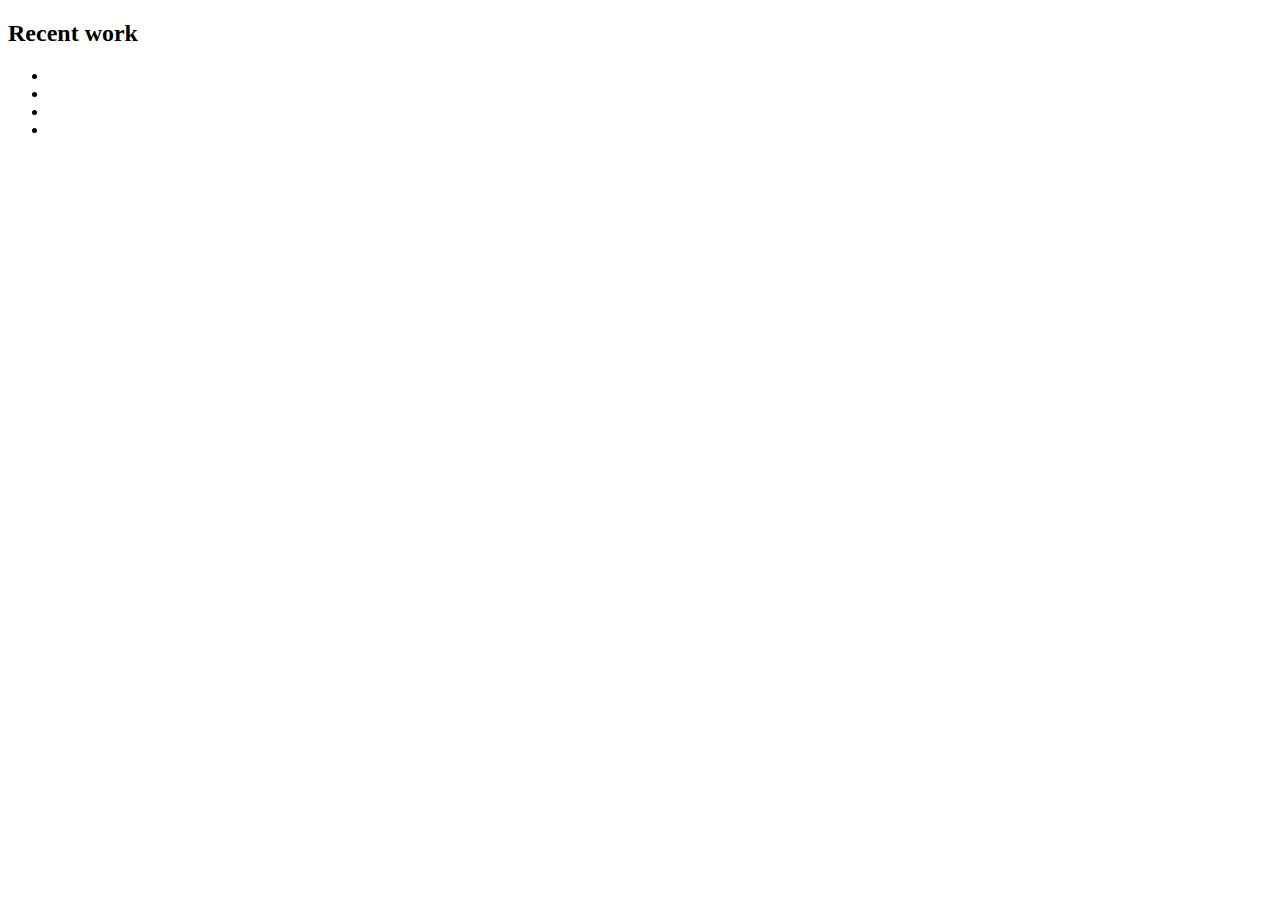
==== index.html @ 163b55ca "first commit" ====
<!DOCTYPE html>
<html lang="en">
    <head>
        <meta charset="UTF-8" />
        <meta http-equiv="X-UA-Compatible" content="IE=edge" />
        <meta name="viewport" content="width=device-width, initial-scale=1.0" />
        <link rel="icon" type="image/x-icon" href="./favicon.ico">
        <!-- CDN -->
        <link rel="preconnect" href="https://fonts.googleapis.com">
        <link rel="preconnect" href="https://fonts.gstatic.com" crossorigin>
        <link href="https://fonts.googleapis.com/css2?family=DM+Serif+Display&family=Inter:wght@400;600&family=Lora:ital,wght@0,400;0,500;1,400&display=swap" rel="stylesheet">
        <!-- Components -->
        <script src="global/js/scripts-home.js" type="module"></script>
        <!-- Styles -->
        <link href="global/styles/global.css" rel="stylesheet">   
        <title>
            Martin Duggan // Product Designer // Portfolio 2022
        </title>
        <!-- Hotjar Tracking Code for folio23 -->
    </head>
    <body class="theme-home">
        <folio-header></folio-header>
        <main class="folio-home">
            <home-intro class="flex-row flex-row--center"></home-intro>
            <section class="folio-home--recent-work">
                <h2 id="recent-work" 
                    class="folio-home--subtitle mt3">
                        Recent work
                </h2>
                <ul class="folio-home--projects">
                    <li>
                        <home-dcl></home-dcl>
                    </li>
                    <li>
                        <home-webstore></home-webstore>
                    </li>
                    <li>
                        <home-flexlabel></home-flexlabel>
                    </li>
                    <!-- <li>
                        <home-dropship></home-dropship>
                    </li> -->
                    <li>
                        <home-dsm></home-dsm>
                    </li>
                </ul>
            </section>
        </main>
        <folio-footer></folio-footer>
    </body>
</html>
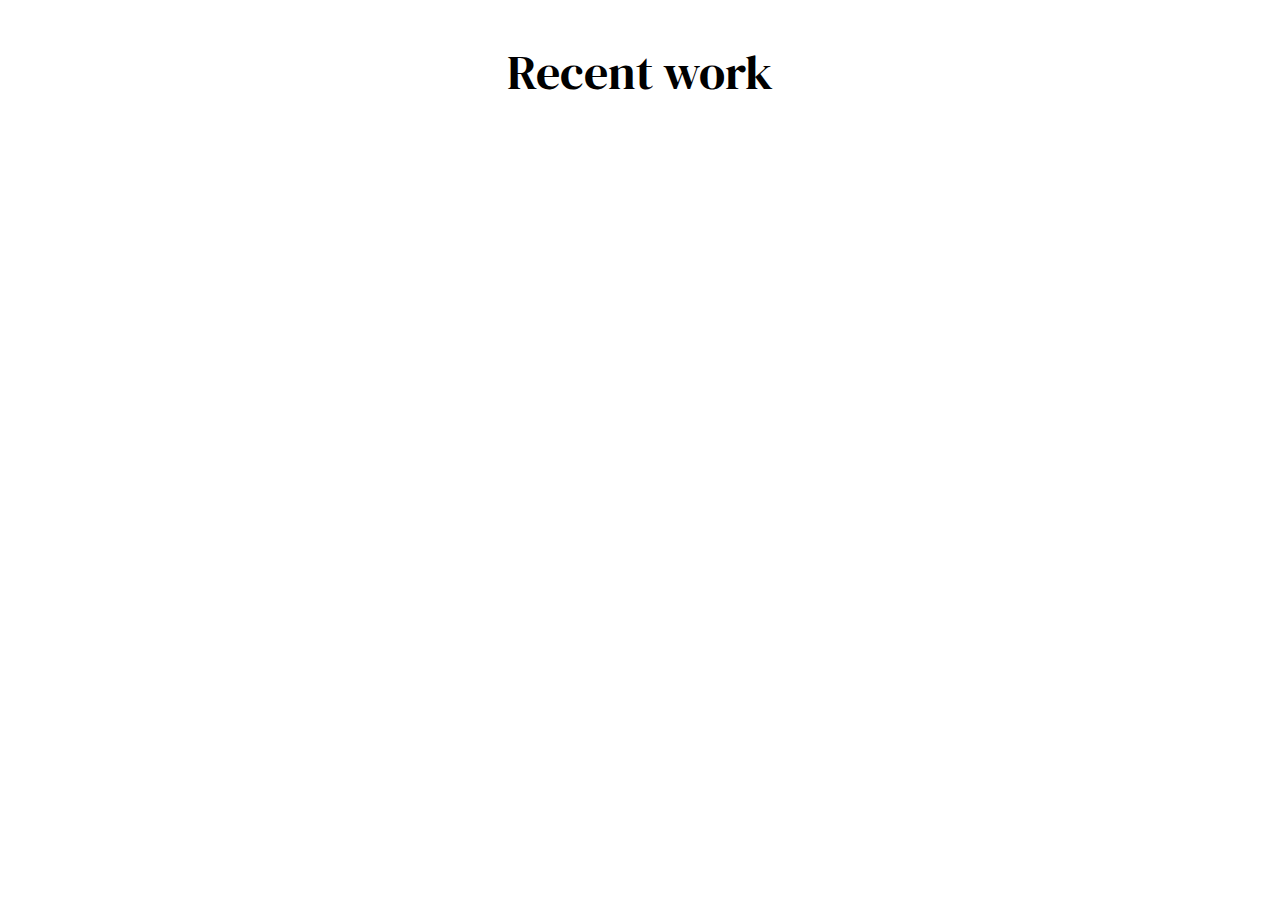
==== commit c137fcbb: "GA4 tags" ====
--- a/index.html
+++ b/index.html
@@ -1,6 +1,15 @@
 <!DOCTYPE html>
 <html lang="en">
     <head>
+        <!-- Google tag (gtag.js) -->
+        <script async src="https://www.googletagmanager.com/gtag/js?id=G-H4P8YG0HXL"></script>
+        <script>
+            window.dataLayer = window.dataLayer || [];
+            function gtag(){dataLayer.push(arguments);}
+            gtag('js', new Date());
+
+            gtag('config', 'G-H4P8YG0HXL');
+        </script>
         <meta charset="UTF-8" />
         <meta http-equiv="X-UA-Compatible" content="IE=edge" />
         <meta name="viewport" content="width=device-width, initial-scale=1.0" />
@@ -37,9 +46,6 @@
                     <li>
                         <home-flexlabel></home-flexlabel>
                     </li>
-                    <!-- <li>
-                        <home-dropship></home-dropship>
-                    </li> -->
                     <li>
                         <home-dsm></home-dsm>
                     </li>
--- a/global/styles/global.css
+++ b/global/styles/global.css
@@ -0,0 +1,2376 @@
+:root {
+  --text-sans: "Inter", sans-serif;
+  --text-serif: "Lora", serif;
+  --display-serif: "DM Serif Display", serif;
+  --text-sans-bold: 600;
+  --text-serif-reg: 400;
+  --text-serif-med: 500;
+  --folio-primary: #B5F100;
+  --folio-teal: #47ccd8;
+  --folio-turq: #20d3c1;
+  --folio-turq-light: #00ffe5;
+  --folio-turq-rgba: rgba(32, 211, 193, 1);
+  --folio-blue: #456bb9;
+  --folio-navy: #11214e;
+  --color-dcl: #B5F100;
+  --color-dcl-accent: #adff8a;
+  --color-flexlabel: #20d3c1;
+  --color-flexlabel-accent: #00ffe5;
+  --color-webstore: #45bee6;
+  --color-webstore-accent: #00e2ff;
+  --color-dropship: #ffc500;
+  --color-dropship-accent: #ffe300;
+  --color-dsm: #2a3e5a;
+  --color-dsm-accent: #8617e3;
+  --color-dsm-text: #ffd3d3;
+  --folio-grey__dark01: #000;
+  --folio-grey__dark02: #333;
+  --folio-grey__dark03: #555;
+  --folio-grey__dark04: #777;
+  --folio-grey__light01: #999;
+  --folio-grey__light02: #BCBCBC;
+  --folio-grey__light03: #D4D4D4;
+  --folio-grey__light04: #E8E8E8;
+  --folio-grey__light05: #F3F3F3;
+  --folio-grey__light06: #F6F6F6;
+  --folio-tint01: #C4D2CF;
+  --folio-tint02: #f3fffe;
+  --gradient-resume: linear-gradient(65deg, rgba(232,232,232,1) 42%, rgba(181,241,0,1) 100%);
+  --width-minor: 30rem;
+  --width-reading: 40rem;
+  --width-projects: 60rem;
+  --width-resume: 80rem;
+  --space0: 0rem;
+  --space025: .25rem;
+  --space05: .5rem;
+  --space075: .75rem;
+  --space1: 1rem;
+  --space125: 1.25rem;
+  --space15: 1.5rem;
+  --space175: 1.75rem;
+  --space2: 2rem;
+  --space225: 2.25rem;
+  --space25: 2.5rem;
+  --space275: 2.75rem;
+  --space3: 3rem;
+  --space325: 3.25rem;
+  --space35: 3.5rem;
+  --space375: 3.75rem;
+  --space4: 4rem;
+  --space5: 5rem;
+  --space6: 6rem;
+  --space7: 7rem;
+  --space8: 8rem;
+  --radius-small: .5rem;
+  --radius-mid: 2rem;
+  --radius-large: 4rem;
+  --transition01: all .3s ease-out;
+}
+
+*, *:after, *:before {
+  box-sizing: border-box;
+}
+
+html {
+  -webkit-font-smoothing: antialiased;
+  -moz-osx-font-smoothing: grayscale;
+}
+
+body {
+  padding: 0;
+  margin: 0;
+}
+
+ul {
+  list-style: none;
+  padding: 0;
+  margin: 0;
+}
+
+strong {
+  font-weight: 600;
+}
+
+figure {
+  margin: 0;
+}
+
+img {
+  width: 100%;
+  display: block;
+}
+
+iframe {
+  border-style: none;
+}
+
+button {
+  display: flex;
+  flex-direction: row;
+  justify-content: center;
+  align-items: center;
+  transition: var(--transition01);
+  background-color: transparent;
+  border-style: none;
+}
+button:hover {
+  cursor: pointer;
+}
+
+/* Track */
+/* Handle */
+/* Handle on hover */
+.width-minor {
+  max-width: var(--width-minor);
+  width: 100%;
+}
+
+.width-reading {
+  max-width: var(--width-reading);
+  width: 100%;
+}
+
+.width-projects {
+  max-width: var(--width-projects);
+  width: 100%;
+}
+
+.width-full {
+  width: 100% !important;
+}
+
+.size1 {
+  font-size: 1rem;
+}
+
+.style__normal {
+  font-style: normal;
+}
+
+.style__bold {
+  font-style: bold;
+}
+
+.border-light {
+  border: 1px solid var(--folio-grey__light06);
+}
+
+.flex-row {
+  display: flex;
+  flex-direction: row;
+}
+
+.flex-row--center {
+  justify-content: center;
+}
+
+.flex-col--center {
+  display: flex;
+  flex-direction: column;
+  align-items: center;
+}
+
+.grid {
+  display: grid;
+}
+
+.grid-cols-1 {
+  grid-template-columns: repeat(1, minmax(0, 1fr));
+}
+
+.grid-cols-2 {
+  grid-template-columns: repeat(2, minmax(0, 1fr));
+}
+
+.grid-cols-3 {
+  grid-template-columns: repeat(3, minmax(0, 1fr));
+}
+
+.grid-cols-4 {
+  grid-template-columns: repeat(4, minmax(0, 1fr));
+}
+
+.grid-cols-5 {
+  grid-template-columns: repeat(5, minmax(0, 1fr));
+}
+
+.col-span-1 {
+  grid-column: span 1;
+}
+
+.col-span-2 {
+  grid-column: span 2;
+}
+
+.col-span-3 {
+  grid-column: span 3;
+}
+
+.col-span-4 {
+  grid-column: span 4;
+}
+
+.col-span-5 {
+  grid-column: span 5;
+}
+
+.justify-self-auto {
+  justify-self: auto;
+}
+
+.justify-self-start {
+  justify-self: start;
+}
+
+.justify-self-end {
+  justify-self: end;
+}
+
+.justify-self-center {
+  justify-self: center;
+}
+
+.justify-self-stretch {
+  justify-self: stretch;
+}
+
+.border-r01 {
+  border-radius: var(--radius-small);
+}
+
+.lock-scroll {
+  overflow: hidden;
+}
+
+.mask {
+  overflow: hidden;
+}
+
+.no-wrap {
+  white-space: nowrap;
+}
+
+[aria-hidden=true] {
+  display: none;
+}
+
+.screen-reader-only {
+  clip: rect(1px, 1px, 1px, 1px);
+  clip-path: inset(50%);
+  height: 1px;
+  width: 1px;
+  margin: -1px;
+  overflow: hidden;
+  padding: 0;
+  position: absolute;
+}
+
+.mt0 {
+  margin-top: 0;
+}
+
+.mt025 {
+  margin-top: var(--space025) !important;
+}
+
+.mt05 {
+  margin-top: var(--space05) !important;
+}
+
+.mt075 {
+  margin-top: var(--space075) !important;
+}
+
+.mt1 {
+  margin-top: var(--space1) !important;
+}
+
+.mt125 {
+  margin-top: var(--space125) !important;
+}
+
+.mt15 {
+  margin-top: var(--space15) !important;
+}
+
+.mt175 {
+  margin-top: var(--space175) !important;
+}
+
+.mt2 {
+  margin-top: var(--space2) !important;
+}
+
+.mt3 {
+  margin-top: var(--space3) !important;
+}
+
+.mt4 {
+  margin-top: var(--space4) !important;
+}
+
+.mt5 {
+  margin-top: var(--space5) !important;
+}
+
+.mt6 {
+  margin-top: var(--space6) !important;
+}
+
+.mt7 {
+  margin-top: var(--space7) !important;
+}
+
+.mt8 {
+  margin-top: var(--space8) !important;
+}
+
+.mb0 {
+  margin-bottom: var(--space0) !important;
+}
+
+.mb025 {
+  margin-bottom: var(--space025) !important;
+}
+
+.mb05 {
+  margin-bottom: var(--space05) !important;
+}
+
+.mb075 {
+  margin-bottom: var(--space075) !important;
+}
+
+.mb1 {
+  margin-bottom: var(--space1) !important;
+}
+
+.mb125 {
+  margin-bottom: var(--space125) !important;
+}
+
+.mb15 {
+  margin-bottom: var(--space15) !important;
+}
+
+.mb175 {
+  margin-bottom: var(--space175) !important;
+}
+
+.mb2 {
+  margin-bottom: var(--space2) !important;
+}
+
+.mb3 {
+  margin-bottom: var(--space3) !important;
+}
+
+.mb4 {
+  margin-bottom: var(--space4) !important;
+}
+
+.mb5 {
+  margin-bottom: var(--space5) !important;
+}
+
+.mb6 {
+  margin-bottom: var(--space6) !important;
+}
+
+.mb7 {
+  margin-bottom: var(--space7) !important;
+}
+
+.mb8 {
+  margin-bottom: var(--space8) !important;
+}
+
+.mr025 {
+  margin-right: var(--space025);
+}
+
+.mr05 {
+  margin-right: var(--space05);
+}
+
+.mr075 {
+  margin-right: var(--space075);
+}
+
+.mr1 {
+  margin-right: var(--space1);
+}
+
+.mr125 {
+  margin-right: var(--space125);
+}
+
+.mr15 {
+  margin-right: var(--space15);
+}
+
+.mr175 {
+  margin-right: var(--space175);
+}
+
+.mr2 {
+  margin-right: var(--space2);
+}
+
+.mr3 {
+  margin-right: var(--space3);
+}
+
+.mr4 {
+  margin-right: var(--space4);
+}
+
+.mr5 {
+  margin-right: var(--space5);
+}
+
+.mr6 {
+  margin-right: var(--space6);
+}
+
+.mr7 {
+  margin-right: var(--space7);
+}
+
+.mr8 {
+  margin-right: var(--space8);
+}
+
+.p05 {
+  padding: var(--space05);
+}
+
+.p1 {
+  padding: var(--space1);
+}
+
+.p15 {
+  padding: var(--space15);
+}
+
+.p2 {
+  padding: var(--space2);
+}
+
+/*
+    ==== selected:
+    font-family: 'DM Serif Display', serif; - 1 weight
+    font-family: 'Inter', sans-serif; - 400 / 600
+    font-family: 'Lora', serif; - ital / 400 / 500  
+    ==== explored:
+    font-family: 'Arbutus Slab', serif;
+    font-family: 'Bree Serif', serif;
+    font-family: 'Comfortaa', cursive;
+    font-family: 'Commissioner', sans-serif;
+    font-family: 'Sarabun', sans-serif;
+    font-family: 'Source Serif Pro', serif;
+    ==== sizes
+    4rem = 64dp
+    2rem = 32dp
+    1.5rem = 20dp
+    1rem = 16dp
+    .875rem = 14dp
+    .75rem = 12dp
+*/
+.h1, .home-card--title, .folio-home--subtitle {
+  font-family: var(--display-serif);
+  font-weight: 400;
+  font-size: 4rem;
+  line-height: 1.1;
+  margin: 0;
+}
+
+.h2, .home-card--subtitle {
+  font-family: var(--text-sans);
+  font-weight: 700;
+  font-size: 2rem;
+  line-height: 1.3;
+}
+
+.h3 {
+  font-family: var(--text-sans);
+  font-weight: 700;
+  font-size: 1.5rem;
+  line-height: 1.3;
+}
+
+.folio-link {
+  color: var(--folio-grey__dark01);
+  display: inline-block;
+  text-decoration: none;
+  position: relative;
+}
+.folio-link:before {
+  position: absolute;
+  bottom: -0.1rem;
+  left: 0;
+  width: 100%;
+  height: 1px;
+  background-color: var(--folio-grey__light03);
+  transition: var(--transition01);
+  content: "";
+}
+.folio-link:hover:before {
+  background-color: var(--folio-turq);
+}
+
+.folio-link--effect {
+  display: inline-block;
+  position: relative;
+  color: var(--folio-grey__dark01);
+  text-decoration: none;
+}
+.folio-link--effect:before, .folio-link--effect:after {
+  position: absolute;
+  left: 0;
+  bottom: -0.4rem;
+  width: 100%;
+  height: 2px;
+  background-color: var(--folio-turq);
+  transform-origin: bottom;
+  transition: var(--transition01);
+  opacity: 0.2;
+  content: "";
+}
+.folio-link--effect:after {
+  transform: scaleX(0);
+}
+.folio-link--effect:hover:after {
+  opacity: 1;
+  transform: scaleY(1);
+}
+
+.folio-caption {
+  font-family: var(--text-serif);
+  font-size: 0.875rem;
+  text-align: center;
+}
+.folio-caption a {
+  color: var(--folio-grey__dark01);
+  transition: var(--transition01);
+}
+.folio-caption a:hover {
+  color: var(--folio-turq);
+}
+
+.folio-pullquote {
+  font-family: var(--text-serif);
+  font-style: italic;
+  font-size: 1.2rem;
+  background-color: var(--folio-tint02);
+  padding: 2rem;
+  border-left: 1px solid var(--folio-turq);
+}
+.folio-pullquote__inner {
+  margin: 0;
+}
+
+@media screen and (max-width: 480px) {
+  .h1, .home-card--title, .folio-home--subtitle {
+    font-size: 3rem;
+  }
+}
+@media screen and (max-width: 380px) {
+  .h2, .home-card--subtitle {
+    font-size: 1.5rem;
+  }
+}
+.color-primary__text {
+  color: var(--folio-primary);
+}
+
+.color-turq__text {
+  color: var(--folio-turq);
+}
+
+.color-turq-light__text {
+  color: var(--folio-turq-light);
+}
+
+.color-grey__dark01 {
+  color: var(--folio-grey__dark01);
+}
+
+.color-grey__dark02 {
+  color: var(--folio-grey__dark02);
+}
+
+.color-grey__dark03 {
+  color: var(--folio-grey__dark03);
+}
+
+.color-grey__dark04 {
+  color: var(--folio-grey__dark04);
+}
+
+.color-grey__light01 {
+  color: var(--folio-grey__light01);
+}
+
+.color-grey__light02 {
+  color: var(--folio-grey__light02);
+}
+
+.color-grey__light03 {
+  color: var(--folio-grey__light03);
+}
+
+.color-grey__light04 {
+  color: var(--folio-grey__light04);
+}
+
+.color-grey__light05 {
+  color: var(--folio-grey__light05);
+}
+
+.color-grey__light06 {
+  color: var(--folio-grey__light06);
+}
+
+.back-tint01 {
+  background-color: var(--folio-tint01);
+}
+
+.back-grey__light01 {
+  background-color: var(--folio-grey__light01);
+}
+
+.back-grey__light02 {
+  background-color: var(--folio-grey__light02);
+}
+
+.back-grey__light03 {
+  background-color: var(--folio-grey__light03);
+}
+
+.back-grey__light04 {
+  background-color: var(--folio-grey__light04);
+}
+
+.back-grey__light05 {
+  background-color: var(--folio-grey__light05);
+}
+
+.back-grey__light06 {
+  background-color: var(--folio-grey__light06);
+}
+
+.folio-header, .folio-footer {
+  font-family: var(--text-sans);
+  padding: 1rem 8rem;
+}
+
+.folio-header--link {
+  width: 10rem;
+  height: 4rem;
+}
+.folio-header--link:hover .md-logotype {
+  fill: var(--folio-turq-light);
+}
+
+.md-logotype {
+  fill: var(--folio-turq);
+  transition: var(--transition01);
+}
+
+.folio-footer {
+  padding: 1rem;
+  position: relative;
+}
+
+.folio-nav {
+  display: flex;
+  flex-direction: row;
+  justify-content: center;
+  align-items: center;
+  width: 100%;
+}
+.folio-nav__list {
+  display: flex;
+  flex-direction: row;
+  list-style: none;
+  padding: 0;
+  margin: 0;
+}
+.folio-nav__item {
+  margin: 0 0.75rem;
+}
+.folio-nav__item .has-icon {
+  padding-right: 1.25rem;
+}
+.folio-nav__icon {
+  fill: var(--folio-grey__light01);
+  height: 1rem;
+  width: 1rem;
+  margin-left: 0.25rem;
+  position: absolute;
+  right: 0;
+  top: center;
+}
+
+.folio-nav__link {
+  color: var(--folio-grey__dark01);
+  font-size: 0.875rem;
+  font-weight: var(--text-sans-bold);
+  text-transform: uppercase;
+  text-decoration: none;
+  letter-spacing: 0.05rem;
+  line-height: 1;
+  padding: 0.5rem 0;
+  display: flex;
+  flex-direction: row;
+  align-items: center;
+  position: relative;
+}
+.folio-nav__link:before {
+  position: absolute;
+  bottom: 0;
+  left: 0;
+  width: 100%;
+  height: 0.25rem;
+  background-color: var(--folio-turq);
+  transform: scaleX(0);
+  transform-origin: left;
+  transition: var(--transition01);
+  content: "";
+}
+.folio-nav__link:hover:before {
+  transform: scaleX(1);
+}
+
+.folio-sm--item {
+  display: flex;
+  flex-direction: column;
+  align-items: center;
+  justify-content: center;
+}
+.folio-sm--links {
+  display: flex;
+  flex-direction: row;
+}
+.folio-sm--link {
+  display: flex;
+  margin-left: 1.5rem;
+}
+.folio-sm--link_icon {
+  display: flex;
+  height: 1.5rem;
+  width: 1.5rem;
+  fill: var(--folio-grey__light02);
+  transition: var(--transition01);
+}
+.folio-sm--link_icon:hover {
+  fill: var(--folio-turq);
+}
+
+.folio-nav--button {
+  display: none;
+  width: 4rem;
+  height: 4rem;
+}
+
+.folio-nav--bars {
+  cursor: pointer;
+  -webkit-tap-highlight-color: transparent;
+  transition: transform 400ms;
+  -moz-user-select: none;
+  -webkit-user-select: none;
+  -ms-user-select: none;
+  user-select: none;
+}
+.folio-nav--bars .line {
+  fill: none;
+  transition: stroke-dasharray 400ms, stroke-dashoffset 400ms;
+  stroke: var(--folio-turq);
+  stroke-width: 5.5;
+  stroke-linecap: round;
+}
+.folio-nav--bars .top {
+  stroke-dasharray: 40 139;
+}
+.folio-nav--bars .bottom {
+  stroke-dasharray: 40 180;
+}
+.folio-nav--bars.active .top {
+  stroke-dashoffset: -98px;
+}
+.folio-nav--bars.active .bottom {
+  stroke-dashoffset: -138px;
+}
+.folio-nav--bars.active {
+  transform: rotate(45deg);
+}
+
+.btn-scroll {
+  display: flex;
+  flex-direction: row;
+  align-items: center;
+  font-size: 0.875rem;
+  font-weight: var(--text-sans-bold);
+  text-decoration: none;
+  color: --folio-grey__dark01;
+  transition: var(--transition01);
+}
+.btn-scroll--icon {
+  height: 1.25rem;
+  margin-left: 0.5rem;
+  transition: var(--transition01);
+}
+.btn-scroll:hover {
+  color: var(--folio-turq);
+}
+.btn-scroll:hover .btn-scroll--icon {
+  fill: var(--folio-turq);
+}
+
+@media screen and (max-width: 1080px) {
+  .folio-header, .folio-footer {
+    padding-left: 4rem;
+    padding-right: 4rem;
+  }
+}
+@media screen and (max-width: 780px) {
+  .folio-header, .folio-footer {
+    justify-content: space-between;
+  }
+
+  .folio-nav,
+.folio-sm--links {
+    display: none;
+  }
+
+  .folio-nav--button {
+    display: flex;
+  }
+
+  .btn-scroll {
+    width: 100%;
+    justify-content: center;
+  }
+}
+@media screen and (max-width: 660px) {
+  .folio-header, .folio-footer {
+    padding-left: 2rem;
+    padding-right: 2rem;
+  }
+}
+@media screen and (max-width: 520px) {
+  .folio-header--link {
+    width: 6rem;
+    height: 3rem;
+  }
+
+  .folio-nav--button {
+    height: 3rem;
+  }
+}
+header-video {
+  width: 100%;
+}
+
+.header-video {
+  display: flex;
+  justify-content: center;
+  align-items: center;
+  width: 100%;
+  height: 20rem;
+  overflow: hidden;
+  padding: 0;
+  margin: 0;
+  background-color: var(--folio-turq);
+}
+
+.header-video__content {
+  width: 100%;
+  margin: -10rem 0;
+  opacity: 0.4;
+}
+
+.folio-content {
+  display: flex;
+  flex-direction: column;
+  align-items: center;
+}
+
+.folio-project__tag, .h3-content_section {
+  font-family: var(--text-sans);
+  font-size: 0.875rem;
+  font-weight: 600;
+  text-transform: uppercase;
+  letter-spacing: 0.1rem;
+  display: flex;
+  justify-content: flex-start;
+}
+
+.folio-content__text {
+  width: 100%;
+  max-width: var(--width-reading);
+  font-family: var(--text-sans);
+  font-weight: 400;
+  font-size: 1rem;
+  line-height: 1.5;
+}
+
+.folio-content__figma {
+  width: var(--width-projects);
+}
+.folio-content__figma iframe {
+  width: 100%;
+  height: 30rem;
+  background-color: var(--color-grey__light05);
+  border-radius: 0.5rem;
+}
+
+.h3-content_section {
+  position: relative;
+}
+.h3-content_section:before {
+  position: absolute;
+  top: 0.5rem;
+  left: -2.5rem;
+  width: 2rem;
+  height: 0.3rem;
+  background-color: var(--folio-primary);
+  content: "";
+}
+
+.folio-grid {
+  width: var(--width-projects);
+  display: grid;
+  grid-template-rows: auto;
+  gap: 1rem;
+}
+.folio-grid--2col {
+  grid-template-columns: 1fr 1fr;
+}
+.folio-grid--3col {
+  grid-template-columns: 1fr 1fr 1fr;
+}
+.folio-grid span {
+  border-radius: var(--radius-small);
+  overflow: hidden;
+}
+
+.btn-primary, .btn-primary--link {
+  color: var(--folio-blue);
+  font-family: var(--text-sans);
+  font-size: 0.875rem;
+  font-weight: 600;
+  border: 1px solid var(--folio-grey__light04);
+  border-radius: var(--radius-small);
+  padding: 1rem;
+}
+.btn-primary .icon-figma, .btn-primary--link .icon-figma {
+  height: 1.5rem;
+  width: 1.5rem;
+  margin-right: 0.5rem;
+}
+.btn-primary:hover, .btn-primary--link:hover {
+  border-color: var(--folio-turq);
+  background-color: var(--folio-tint02);
+}
+.btn-primary--group {
+  display: grid;
+  grid-template-columns: 1fr 1fr;
+  gap: 1rem;
+}
+.btn-primary .icon-external, .btn-primary--link .icon-external {
+  height: 1rem;
+  width: 2rem;
+  padding-left: 1rem;
+}
+
+.btn-primary--link {
+  color: var(--folio-grey__dark01);
+  display: flex;
+  flex-direction: row;
+  justify-content: center;
+  align-items: center;
+  transition: var(--transition01);
+  text-decoration: none;
+}
+
+.folio-mobile__device {
+  display: flex;
+  width: 20rem;
+  height: 40rem;
+  overflow: hidden;
+  padding: 2rem;
+  border-radius: 2rem;
+  background-color: var(--folio-grey__light06);
+  box-shadow: 0px 0px 8px 0px rgba(0, 0, 0, 0.16);
+}
+.folio-mobile__device span {
+  display: block;
+  width: 100%;
+  height: 100%;
+  overflow-y: scroll;
+  cursor: url("https://folio22.s3.amazonaws.com/folio-cursor-scroll.png"), move;
+}
+
+.dcl-brands {
+  display: grid;
+  grid-template-columns: repeat(3, 33%);
+  gap: 1rem;
+}
+.dcl-brands span {
+  display: flex;
+  flex-direction: column;
+  align-items: center;
+  justify-content: center;
+  padding: 1rem;
+  border: 1px solid var(--folio-grey__light05);
+}
+.dcl-brands .brand-amazon {
+  height: 2rem;
+  width: 6rem;
+}
+.dcl-brands .brand-instagram {
+  height: 3rem;
+  width: 4rem;
+}
+.dcl-brands .brand-facebook {
+  height: 3rem;
+  width: 4rem;
+}
+.dcl-brands .brand-tiktok {
+  height: 3rem;
+  width: 4rem;
+}
+.dcl-brands .brand-youtube {
+  height: 3rem;
+  width: 4rem;
+}
+.dcl-brands .brand-ebay {
+  height: 2rem;
+  width: 6rem;
+}
+
+.theme-dcl .logo-videeo {
+  height: 5rem;
+  margin: 2rem 0;
+}
+
+.webstore-stats {
+  display: grid;
+  grid-template-columns: 1fr 1fr;
+  grid-gap: 1rem;
+}
+
+.webstore-stats-item {
+  display: flex;
+  flex-direction: row;
+  justify-content: space-between;
+  align-items: center;
+  border-radius: 1rem;
+  padding: 2rem;
+}
+.webstore-stats-item .text, .webstore-stats-item .text-half {
+  width: 65%;
+  font-family: var(--text-sans);
+  font-size: 1.5rem;
+  font-weight: var(--text-sans-bold);
+  color: #fff;
+  line-height: 1.2;
+}
+.webstore-stats-item .icon, .webstore-stats-item .icon-half {
+  width: 30%;
+  padding-left: 5%;
+  fill: #fff;
+  font-family: var(--display-serif);
+  font-size: 3rem;
+  color: #fff;
+}
+.webstore-stats-item .text-half {
+  width: 50%;
+}
+.webstore-stats-item .icon-half {
+  width: 50%;
+  display: flex;
+  justify-content: flex-end;
+  line-height: 1;
+}
+
+.flexlabel-wins {
+  border: 1px solid var(--folio-grey__light04);
+  border-radius: 2rem;
+  padding: 2rem;
+}
+
+.flexlabel-win {
+  display: flex;
+  flex-direction: row;
+  align-items: center;
+  font-weight: 600;
+  margin-bottom: 1rem;
+}
+.flexlabel-win .icon-star {
+  height: 2rem;
+  fill: #ffce00;
+  margin-right: 1rem;
+}
+.flexlabel-win:last-child {
+  margin-bottom: 0;
+}
+
+.retro-localpickup {
+  display: flex;
+  flex-direction: column;
+  justify-content: center;
+  align-items: center;
+}
+.retro-localpickup .video {
+  width: 20rem;
+}
+
+@media screen and (max-width: 1080px) {
+  .folio-grid,
+.folio-content__figma {
+    width: calc(100% - 2rem);
+  }
+}
+@media screen and (max-width: 860px) {
+  .folio-content__text {
+    width: calc(100% - 4rem);
+  }
+
+  .webstore-stats {
+    grid-template-columns: 1fr;
+  }
+
+  .webstore-stats-item .icon, .webstore-stats-item .icon-half {
+    max-height: 3rem;
+  }
+}
+@media screen and (max-width: 760px) {
+  .folio-grid--2col {
+    display: flex;
+    flex-direction: column;
+    align-items: center;
+  }
+
+  button[data-figma] {
+    display: none;
+  }
+}
+@media screen and (max-width: 560px) {
+  .dcl-brands {
+    grid-template-columns: 1fr 1fr;
+    gap: 0.5rem;
+  }
+}
+.folio-modal {
+  overflow: hidden;
+  display: flex;
+  background-color: #fff;
+  position: fixed;
+  top: 4rem;
+  left: 4rem;
+  z-index: 100;
+  width: calc(100vw - 8rem);
+  height: calc(100vh - 8rem);
+  border-radius: var(--radius-small);
+}
+.folio-modal--screen {
+  display: flex;
+  flex-direction: row;
+  justify-content: flex-end;
+  background-color: var(--folio-turq);
+  opacity: 0.5;
+  position: fixed;
+  top: 0;
+  left: 0;
+  z-index: 1;
+  width: calc(100vw - 4rem);
+  height: calc(100vh - 2rem);
+  padding: 2rem 4rem 0 0;
+  transition: var(--transition01);
+}
+.folio-modal--screen:hover {
+  cursor: pointer;
+  opacity: 0.75;
+}
+.folio-modal--close__button {
+  background-color: transparent;
+}
+.folio-modal--close__icon {
+  fill: #fff;
+  height: 2rem;
+  width: 2rem;
+}
+.folio-modal--iframe {
+  width: 100%;
+}
+
+.spinner-container {
+  width: 10rem;
+  height: 10rem;
+  position: absolute;
+  top: 50%;
+  left: 50%;
+  transform: translate(-50%, -50%);
+  flex-direction: column;
+  align-items: center;
+  justify-content: center;
+  background-color: rgba(32, 211, 193, 0.2);
+  border-radius: var(--radius-small);
+}
+.spinner-container[aria-hidden=false] {
+  display: flex;
+}
+
+.spinner {
+  width: 48px;
+  height: 48px;
+  display: inline-block;
+  position: relative;
+  transform: rotate(45deg);
+}
+
+.spinner::before {
+  content: "";
+  width: 24px;
+  height: 24px;
+  position: absolute;
+  left: 0;
+  top: -24px;
+  -webkit-animation: ani-spinner-trail 4s ease infinite;
+  animation: ani-spinner-trail 4s ease infinite;
+}
+
+.spinner::after {
+  content: "";
+  position: absolute;
+  left: 0;
+  top: 0;
+  width: 24px;
+  height: 24px;
+  background-color: var(--folio-turq);
+  -webkit-animation: ani-spinner-box 2s ease infinite;
+  animation: ani-spinner-box 2s ease infinite;
+}
+
+.spinner-caption {
+  font-family: var(--text-sans);
+  font-size: 0.75rem;
+  margin-top: 1rem;
+}
+
+@-webkit-keyframes ani-spinner-box {
+  0% {
+    transform: translate(0, 0) rotateX(0) rotateY(0);
+  }
+  25% {
+    transform: translate(100%, 0) rotateX(0) rotateY(180deg);
+  }
+  50% {
+    transform: translate(100%, 100%) rotateX(-180deg) rotateY(180deg);
+  }
+  75% {
+    transform: translate(0, 100%) rotateX(-180deg) rotateY(360deg);
+  }
+  100% {
+    transform: translate(0, 0) rotateX(0) rotateY(360deg);
+  }
+}
+@keyframes ani-spinner-box {
+  0% {
+    transform: translate(0, 0) rotateX(0) rotateY(0);
+  }
+  25% {
+    transform: translate(100%, 0) rotateX(0) rotateY(180deg);
+  }
+  50% {
+    transform: translate(100%, 100%) rotateX(-180deg) rotateY(180deg);
+  }
+  75% {
+    transform: translate(0, 100%) rotateX(-180deg) rotateY(360deg);
+  }
+  100% {
+    transform: translate(0, 0) rotateX(0) rotateY(360deg);
+  }
+}
+@-webkit-keyframes ani-spinner-trail {
+  0% {
+    box-shadow: 0 24px rgba(255, 255, 255, 0), 24px 24px rgba(255, 255, 255, 0), 24px 48px rgba(255, 255, 255, 0), 0px 48px rgba(255, 255, 255, 0);
+  }
+  12% {
+    box-shadow: 0 24px white, 24px 24px rgba(255, 255, 255, 0), 24px 48px rgba(255, 255, 255, 0), 0px 48px rgba(255, 255, 255, 0);
+  }
+  25% {
+    box-shadow: 0 24px white, 24px 24px white, 24px 48px rgba(255, 255, 255, 0), 0px 48px rgba(255, 255, 255, 0);
+  }
+  37% {
+    box-shadow: 0 24px white, 24px 24px white, 24px 48px white, 0px 48px rgba(255, 255, 255, 0);
+  }
+  50% {
+    box-shadow: 0 24px white, 24px 24px white, 24px 48px white, 0px 48px white;
+  }
+  62% {
+    box-shadow: 0 24px rgba(255, 255, 255, 0), 24px 24px white, 24px 48px white, 0px 48px white;
+  }
+  75% {
+    box-shadow: 0 24px rgba(255, 255, 255, 0), 24px 24px rgba(255, 255, 255, 0), 24px 48px white, 0px 48px white;
+  }
+  87% {
+    box-shadow: 0 24px rgba(255, 255, 255, 0), 24px 24px rgba(255, 255, 255, 0), 24px 48px rgba(255, 255, 255, 0), 0px 48px white;
+  }
+  100% {
+    box-shadow: 0 24px rgba(255, 255, 255, 0), 24px 24px rgba(255, 255, 255, 0), 24px 48px rgba(255, 255, 255, 0), 0px 48px rgba(255, 255, 255, 0);
+  }
+}
+@keyframes ani-spinner-trail {
+  0% {
+    box-shadow: 0 24px rgba(255, 255, 255, 0), 24px 24px rgba(255, 255, 255, 0), 24px 48px rgba(255, 255, 255, 0), 0px 48px rgba(255, 255, 255, 0);
+  }
+  12% {
+    box-shadow: 0 24px white, 24px 24px rgba(255, 255, 255, 0), 24px 48px rgba(255, 255, 255, 0), 0px 48px rgba(255, 255, 255, 0);
+  }
+  25% {
+    box-shadow: 0 24px white, 24px 24px white, 24px 48px rgba(255, 255, 255, 0), 0px 48px rgba(255, 255, 255, 0);
+  }
+  37% {
+    box-shadow: 0 24px white, 24px 24px white, 24px 48px white, 0px 48px rgba(255, 255, 255, 0);
+  }
+  50% {
+    box-shadow: 0 24px white, 24px 24px white, 24px 48px white, 0px 48px white;
+  }
+  62% {
+    box-shadow: 0 24px rgba(255, 255, 255, 0), 24px 24px white, 24px 48px white, 0px 48px white;
+  }
+  75% {
+    box-shadow: 0 24px rgba(255, 255, 255, 0), 24px 24px rgba(255, 255, 255, 0), 24px 48px white, 0px 48px white;
+  }
+  87% {
+    box-shadow: 0 24px rgba(255, 255, 255, 0), 24px 24px rgba(255, 255, 255, 0), 24px 48px rgba(255, 255, 255, 0), 0px 48px white;
+  }
+  100% {
+    box-shadow: 0 24px rgba(255, 255, 255, 0), 24px 24px rgba(255, 255, 255, 0), 24px 48px rgba(255, 255, 255, 0), 0px 48px rgba(255, 255, 255, 0);
+  }
+}
+.folio-home {
+  width: 100vw;
+  display: flex;
+  flex-direction: column;
+  justify-content: center;
+  align-items: center;
+}
+.folio-home--intro {
+  display: grid;
+  grid-template-columns: repeat(12, 1fr);
+  grid-template-rows: 1fr 1fr;
+  column-gap: 1rem;
+  row-gap: 0;
+  width: calc(100% - 8rem);
+  min-height: 80vh;
+  padding: 6rem;
+  border-radius: var(--radius-large);
+  background-color: var(--folio-grey__light06);
+}
+.folio-home--title, .folio-profile--title {
+  grid-column-start: 1;
+  grid-column-end: 6;
+  align-self: end;
+  font-size: 4rem;
+  color: var(--folio-turq);
+  font-family: var(--display-serif);
+  font-weight: 400;
+  line-height: 1;
+  margin: 0;
+}
+.folio-home--subtitle {
+  font-size: 3rem;
+  line-height: 1;
+  text-align: center;
+}
+.folio-home--text {
+  grid-column-start: 1;
+  grid-column-end: 6;
+  align-self: center;
+  font-family: var(--text-sans);
+  line-height: 1.8;
+}
+.folio-home--illus {
+  grid-column-start: 7;
+  grid-column-end: 13;
+  grid-row-start: 1;
+  grid-row-end: 3;
+  align-self: stretch;
+  height: 100%;
+  width: 100%;
+  display: flex;
+  flex-direction: column;
+  align-items: center;
+  justify-content: center;
+}
+.folio-home--recent-work {
+  width: 100%;
+  max-width: var(--width-projects);
+}
+
+.illus-double-diamond {
+  fill: var(--folio-teal);
+  width: 100%;
+  height: 100%;
+}
+
+.home-card {
+  overflow: hidden;
+  display: grid;
+  grid-template-columns: 1fr 1fr;
+  column-gap: 2rem;
+  height: 30rem;
+  margin-top: 2rem;
+  border-radius: 2em;
+}
+.home-card--content {
+  align-self: center;
+  padding-left: 4rem;
+}
+.home-card--title {
+  font-size: 3rem;
+}
+.home-card--subtitle {
+  font-size: 1.25rem;
+}
+.home-card--btn {
+  overflow: hidden;
+  z-index: 1;
+  display: flex;
+  flex-direction: column;
+  align-items: center;
+  justify-content: center;
+  height: 3rem;
+  max-width: 18rem;
+  font-family: var(--text-sans);
+  font-size: 0.875rem;
+  font-weight: var(--text-sans-bold);
+  color: var(--folio-grey__dark01);
+  line-height: 1;
+  text-decoration: none;
+  border: 1px solid #fff;
+  border-radius: var(--radius-small);
+  transition: var(--transition01);
+  position: relative;
+}
+.home-card--btn:after {
+  position: absolute;
+  width: 0;
+  height: 100%;
+  top: 0;
+  right: 0;
+  z-index: -1;
+  transition: var(--transition01);
+  content: "";
+}
+.home-card--btn:hover:after {
+  left: 0;
+  width: 100%;
+}
+
+.home-card--btn.dcl:after {
+  background-color: var(--color-dcl-accent);
+}
+.home-card--btn.flexlabel:after {
+  background-color: var(--color-flexlabel-accent);
+}
+.home-card--btn.webstore:after {
+  background-color: var(--color-webstore-accent);
+}
+.home-card--btn.dropship:after {
+  background-color: var(--color-dropship-accent);
+}
+.home-card--btn.dsm {
+  color: var(--color-dsm-text);
+}
+.home-card--btn.dsm:after {
+  background-color: var(--color-dsm-accent);
+}
+
+.card-dcl {
+  background-color: var(--color-dcl);
+}
+.card-dcl--illus {
+  display: flex;
+  justify-content: flex-end;
+  height: 30rem;
+  position: relative;
+}
+.card-dcl--video {
+  opacity: 0.5;
+}
+.card-dcl--thumb {
+  overflow: hidden;
+  position: absolute;
+  top: 8rem;
+  left: 0;
+  z-index: 10;
+  width: 25rem;
+  box-shadow: 0 0 1rem rgba(0, 0, 0, 0.1);
+  border-radius: var(--radius-small);
+}
+
+.card-flexlabel {
+  background-color: var(--color-flexlabel);
+}
+.card-flexlabel--illus {
+  display: flex;
+  justify-content: center;
+  align-items: center;
+}
+.card-flexlabel--grid {
+  display: grid;
+  grid-template-columns: 1fr 1fr;
+  grid-template-rows: 1fr 1fr 1fr;
+  gap: 1rem;
+}
+.card-flexlabel--thumb {
+  overflow: hidden;
+  display: flex;
+  justify-content: center;
+  align-items: center;
+  height: 8rem;
+  width: 8rem;
+  background-color: rgba(0, 0, 0, 0.2);
+  border-radius: var(--radius-small);
+}
+.card-flexlabel--logo {
+  max-height: 3rem;
+  max-width: 4rem;
+  fill: var(--color-flexlabel);
+}
+
+.card-webstore {
+  background-color: var(--color-webstore);
+}
+.card-webstore--illus {
+  overflow: hidden;
+  display: flex;
+  align-items: center;
+}
+.card-webstore--image {
+  height: 100%;
+  width: auto;
+  opacity: 0.6;
+  filter: saturate(0%);
+  transition: var(--transition01);
+}
+.card-webstore--image:hover {
+  opacity: 1;
+  filter: saturate(100%);
+}
+
+.card-dropship {
+  background-color: var(--color-dropship);
+}
+.card-dropship--illus {
+  display: flex;
+  justify-content: center;
+  align-items: center;
+}
+.card-dropship--svg {
+  width: 95%;
+  height: 95%;
+  fill: #fff;
+}
+.card-dropship--img {
+  width: 95%;
+  height: auto;
+}
+
+.card-dsm {
+  color: var(--color-dsm-text);
+  background-color: var(--color-dsm);
+}
+.card-dsm--illus {
+  display: flex;
+  justify-content: center;
+  align-items: center;
+}
+.card-dsm--svg {
+  width: 80%;
+  height: 80%;
+  fill: var(--color-dsm-text);
+}
+.card-dsm--img {
+  width: 80%;
+  height: auto;
+}
+
+[data-published=false] .home-card--btn:hover {
+  cursor: not-allowed;
+}
+
+@media screen and (max-width: 1600px) {
+  .folio-home--title, .folio-profile--title {
+    grid-column-end: 9;
+    align-self: center;
+  }
+  .folio-home--text {
+    grid-column-start: 1;
+    grid-column-end: 6;
+    align-self: center;
+  }
+  .folio-home--illus {
+    grid-column-start: 6;
+    grid-column-end: 13;
+    grid-row-start: 2;
+  }
+}
+@media screen and (max-width: 1400px) {
+  .folio-home--title, .folio-profile--title {
+    grid-column-end: 13;
+  }
+}
+@media screen and (max-width: 1080px) {
+  .folio-home--intro {
+    display: flex;
+    flex-direction: column;
+    padding: 4rem;
+    border-radius: var(--radius-mid);
+  }
+}
+@media screen and (max-width: 1080px) {
+  .folio-home--intro, .folio-home--recent-work {
+    width: calc(100% - 4rem);
+  }
+  .folio-home--title, .folio-profile--title {
+    margin-bottom: 4rem;
+  }
+  .folio-home--text {
+    margin-bottom: 2rem;
+  }
+}
+@media screen and (max-width: 660px) {
+  .folio-home--intro, .folio-home--recent-work {
+    width: calc(100% - 2rem);
+  }
+  .folio-home--title, .folio-profile--title {
+    font-size: 3rem;
+  }
+  .folio-home--illus {
+    height: 20rem;
+  }
+
+  .home-card {
+    display: flex;
+    flex-direction: column;
+    height: auto;
+  }
+  .home-card--content {
+    padding: 4rem;
+  }
+  .home-card figure {
+    display: none;
+  }
+}
+@media screen and (max-width: 520px) {
+  .folio-home--intro {
+    padding: 4rem 2rem;
+  }
+  .folio-home--title, .folio-profile--title {
+    font-size: 2.5rem;
+  }
+}
+@media screen and (max-width: 420px) {
+  .home-card--content {
+    padding: 4rem 2rem;
+  }
+  .home-card.card-dropship .home-card--title {
+    font-size: 2.5rem;
+  }
+}
+.cv-container {
+  display: flex;
+  flex-direction: column;
+  justify-content: center;
+  width: 100%;
+  padding: 2rem 4rem;
+}
+
+.cv-layout {
+  overflow: hidden;
+  border: 1px solid var(--folio-grey__light04);
+  border-radius: var(--radius-mid);
+  display: flex;
+  flex-direction: column;
+  justify-content: center;
+  align-items: center;
+}
+
+.cv-header {
+  width: 100%;
+  display: flex;
+  flex-direction: row;
+  justify-content: center;
+  border-bottom: 1px solid var(--folio-grey__light04);
+  background-color: var(--folio-tint02);
+}
+.cv-header--title {
+  width: calc(100% - 20rem);
+  padding-left: 20rem;
+  font-family: var(--display-serif);
+  font-weight: var(--text-serif-reg);
+  color: var(--folio-turq);
+  display: flex;
+  flex-direction: column;
+  align-items: center;
+}
+.cv-header--title .tag {
+  font-family: var(--text-sans);
+  font-weight: var(--text-sans-bold);
+  color: var(--folio-turq);
+  font-size: 0.875rem;
+  letter-spacing: 0.25rem;
+  text-transform: uppercase;
+}
+.cv-header--title .name {
+  color: var(--folio-grey__dark01);
+  font-size: 2.2rem;
+  line-height: 1;
+  margin-top: 0.5rem;
+  margin-bottom: 1rem;
+}
+.cv-header--download {
+  width: 20rem;
+  font-family: var(--text-sans);
+  font-weight: var(--text-sans-bold);
+  font-size: 0.875rem;
+  color: var(--folio-turq);
+  display: flex;
+  flex-direction: column;
+  justify-content: center;
+  align-items: center;
+  text-decoration: none;
+  border-left: 1px solid var(--folio-grey__light04);
+  transition: var(--transition01);
+}
+.cv-header--download .icon, .cv-header--download .webstore-stats-item .icon-half, .webstore-stats-item .cv-header--download .icon-half {
+  fill: var(--folio-turq);
+  height: 2rem;
+  margin-bottom: 1rem;
+  transition: var(--transition01);
+}
+.cv-header--download:hover {
+  color: var(--folio-grey__dark01);
+  background-color: var(--folio-primary);
+}
+.cv-header--download:hover .icon, .cv-header--download:hover .webstore-stats-item .icon-half, .webstore-stats-item .cv-header--download:hover .icon-half {
+  fill: var(--folio-grey__dark01);
+}
+
+.cv-content {
+  max-width: var(--width-resume);
+  font-family: var(--text-sans);
+  font-weight: var(--text-serif-reg);
+  display: flex;
+  flex-direction: row;
+  width: 100%;
+  padding: 3rem 10rem 0 10rem;
+}
+
+.cv-title {
+  font-family: var(--display-serif);
+  font-weight: var(--text-serif-reg);
+  font-size: 2rem;
+  color: var(--folio-grey__dark01);
+  margin-top: 0;
+}
+
+.cv-experience {
+  width: 70%;
+  padding-right: 8rem;
+  position: relative;
+}
+.cv-experience:before {
+  position: absolute;
+  top: 80px;
+  bottom: 0;
+  left: -20px;
+  width: 1px;
+  background-color: var(--folio-primary);
+  content: "";
+}
+
+.cv-experience--card {
+  padding-bottom: 4rem;
+}
+
+.cv-description p {
+  font-size: 1.4rem;
+  margin: 0 0 0.8rem 0;
+}
+
+.cv-skills {
+  width: 30%;
+}
+
+.cv-job--title {
+  font-weight: var(--text-sans-bold);
+  font-size: 1rem;
+  margin: 0;
+  position: relative;
+}
+.cv-job--title .dates {
+  font-size: 1rem;
+  color: var(--folio-turq);
+  min-width: 100px;
+  text-align: right;
+  position: absolute;
+  left: -140px;
+  top: 0;
+  display: block;
+}
+.cv-job--title .dates:before {
+  position: absolute;
+  top: 7px;
+  right: -24px;
+  width: 8px;
+  height: 8px;
+  background-color: var(--folio-primary);
+  border-radius: 50%;
+  content: "";
+}
+.cv-job--title .icon, .cv-job--title .webstore-stats-item .icon-half, .webstore-stats-item .cv-job--title .icon-half {
+  height: 1rem;
+  fill: var(--folio-turq);
+  margin-right: 0.2rem;
+}
+.cv-job--title .location {
+  color: var(--folio-grey__light01);
+  font-weight: var(--text-serif-reg);
+  padding-left: 1rem;
+}
+
+.cv-section--title {
+  color: var(--folio-turq);
+  font-size: 0.75rem;
+  text-transform: uppercase;
+  letter-spacing: 0.1rem;
+  margin: 0;
+}
+.cv-section--title strong {
+  color: var(--folio-grey__dark01);
+  font-size: 1rem;
+  font-weight: var(--text-sans-bold);
+  text-transform: none;
+  letter-spacing: 0;
+  display: block;
+}
+
+.cv-text {
+  font-size: 0.875rem;
+  line-height: 1.6;
+  margin: 0;
+}
+
+.cv-list {
+  font-size: 0.875rem;
+  margin-top: 0.5em;
+  list-style: none;
+  padding: 0;
+}
+.cv-list .item {
+  line-height: 1.4;
+  padding-left: 1rem;
+  margin-bottom: 0.8rem;
+  position: relative;
+}
+.cv-list .item:before {
+  display: none;
+}
+.cv-list .icon, .cv-list .webstore-stats-item .icon-half, .webstore-stats-item .cv-list .icon-half {
+  fill: var(--folio-primary);
+  position: absolute;
+  top: 0.2rem;
+  left: 0;
+  height: 0.75rem;
+}
+
+.cv-logo-college {
+  display: flex;
+  width: 6rem;
+  height: auto;
+}
+
+.cv-courses {
+  display: flex;
+  flex-direction: column;
+}
+
+.course-card {
+  margin-bottom: 2rem;
+}
+.course-card .logo {
+  max-width: 6rem;
+  margin-bottom: 0.5rem;
+}
+.course-card .logo .ideo {
+  height: 2rem;
+  width: auto;
+}
+.course-card .details {
+  display: block;
+  font-size: 0.875rem;
+  margin-top: 0.5rem;
+}
+
+/*--------------------------
+RESPONSIVE
+--------------------------*/
+@media only screen and (max-width: 1400px) {
+  .cv-content {
+    padding-right: 4rem;
+  }
+}
+@media only screen and (max-width: 1200px) {
+  .cv-container {
+    padding-left: 2rem;
+    padding-right: 2rem;
+  }
+
+  .cv-header--title {
+    padding-left: 0;
+  }
+
+  .cv-experience {
+    padding-right: 4rem;
+  }
+}
+@media only screen and (max-width: 860px) {
+  .cv-content {
+    flex-direction: column;
+  }
+
+  .cv-experience {
+    width: 100%;
+    padding-right: 0;
+  }
+
+  .cv-skills {
+    width: 100%;
+    margin: 4rem 0;
+  }
+}
+@media only screen and (max-width: 740px) {
+  .cv-header--title {
+    width: calc(100% - 10rem);
+  }
+
+  .cv-header--download {
+    width: 10rem;
+  }
+}
+@media only screen and (max-width: 620px) {
+  .cv-layout {
+    flex-direction: column;
+  }
+
+  .cv-experience {
+    width: 100%;
+    padding-right: 0;
+  }
+
+  .cv-quals {
+    width: 100%;
+  }
+
+  .cv-subtitle .location {
+    font-size: 1.2rem;
+    padding-left: 1.2rem;
+    margin-left: 0;
+  }
+}
+@media only screen and (max-width: 560px) {
+  .cv-container {
+    padding: 1rem;
+  }
+
+  .cv-header--title {
+    width: 100%;
+  }
+
+  .cv-header--download {
+    display: none;
+  }
+
+  .cv-content {
+    padding: 4rem 2rem;
+  }
+
+  .cv-experience:before {
+    display: none;
+  }
+
+  .cv-job--title .dates {
+    display: flex;
+    position: relative;
+    left: 0;
+    font-size: 0.75rem;
+    margin-bottom: 0.5rem;
+  }
+  .cv-job--title .dates:before {
+    top: 4px;
+    right: auto;
+    left: -2rem;
+    width: 1rem;
+    height: 0.25rem;
+    border-radius: 0;
+  }
+}
+.folio-profile {
+  font-family: var(--text-sans);
+  display: flex;
+  flex-direction: column;
+  padding-left: 4rem;
+  padding-right: 4rem;
+}
+
+.folio-profile--layout {
+  display: grid;
+  grid-template-columns: repeat(12, 1fr);
+  justify-content: start;
+  width: 100%;
+  padding-top: 6rem;
+  padding-bottom: 6rem;
+  border-radius: var(--radius-large);
+  background-color: var(--folio-grey__light06);
+}
+
+profile-about {
+  grid-column-start: span 6;
+  display: flex;
+  flex-direction: column;
+  justify-content: start;
+  align-items: start;
+}
+
+profile-gallery {
+  grid-column-start: span 6;
+}
+
+.folio-profile--content {
+  display: grid;
+  grid-template-columns: repeat(12, 1fr);
+  gap: 2rem;
+}
+
+.folio-profile--title {
+  grid-column-start: 2;
+  grid-column-end: 12;
+  grid-row-start: 1;
+}
+
+.folio-profile--text {
+  grid-column-start: 5;
+  grid-column-end: 12;
+  grid-template-rows: 1fr 1fr;
+  font-family: var(--text-sans);
+  line-height: 1.8;
+}
+.folio-profile--text .h3 {
+  color: var(--folio-turq);
+}
+
+.folio-profile--pic {
+  grid-column-start: 1;
+  grid-column-end: 5;
+  grid-row-start: 2;
+}
+.folio-profile--pic figcaption {
+  font-family: var(--text-serif);
+  font-size: 0.875rem;
+  line-height: 1.4;
+  padding: 0.5rem 0 0 2rem;
+}
+
+.folio-profile--gallery {
+  display: flex;
+  flex-direction: column;
+}
+
+.profile-travel--photos {
+  display: grid;
+  grid-template-columns: repeat(5, 1fr);
+  grid-template-rows: repeat(5, 1fr);
+  align-self: start;
+  gap: 0.5rem;
+}
+.profile-travel--photos .folio-caption {
+  grid-column-start: 2;
+  grid-column-end: 5;
+  padding-left: 1rem;
+  padding-right: 1rem;
+}
+
+@media screen and (max-width: 1800px) {
+  profile-about {
+    grid-column-start: span 7;
+  }
+
+  profile-gallery {
+    grid-column-start: span 5;
+  }
+
+  .profile-travel--photos {
+    grid-template-columns: repeat(4, 1fr);
+    grid-template-rows: auto;
+  }
+  .profile-travel--photos .folio-caption {
+    grid-column-start: 1;
+    grid-column-end: 5;
+  }
+}
+@media screen and (max-width: 1400px) {
+  .profile-travel--photos {
+    grid-template-columns: repeat(3, 1fr);
+  }
+  .profile-travel--photos .folio-caption {
+    grid-column-start: 1;
+    grid-column-end: 4;
+  }
+}
+@media screen and (max-width: 1200px) {
+  profile-about {
+    grid-column-start: span 12;
+  }
+
+  profile-gallery {
+    grid-column-start: span 12;
+  }
+
+  .profile-travel--photos {
+    grid-template-columns: repeat(5, 1fr);
+  }
+  .profile-travel--photos .folio-caption {
+    grid-column-start: 1;
+    grid-column-end: 6;
+  }
+}
+@media screen and (max-width: 1200px) {
+  .folio-profile {
+    padding-left: 2rem;
+    padding-right: 2rem;
+  }
+}
+@media screen and (max-width: 720px) {
+  .folio-profile--content {
+    display: flex;
+    flex-direction: column;
+    align-items: flex-start;
+    justify-content: flex-start;
+    padding-left: 4rem;
+    padding-right: 4rem;
+    gap: 0;
+  }
+
+  .folio-profile--title {
+    align-self: start;
+    margin-bottom: 3rem;
+  }
+
+  .folio-profile--pic figcaption {
+    padding-left: 0;
+  }
+
+  .folio-profile--gallery {
+    margin-top: 2rem;
+  }
+
+  .profile-travel--photos {
+    grid-template-columns: repeat(4, 1fr);
+  }
+  .profile-travel--photos .folio-caption {
+    grid-column-start: 1;
+    grid-column-end: 5;
+  }
+}
+@media screen and (max-width: 560px) {
+  .folio-profile--content {
+    padding-left: 2rem;
+    padding-right: 2rem;
+  }
+}
+@media screen and (max-width: 420px) {
+  .folio-profile--gallery {
+    display: none;
+  }
+}
+.mobile-nav--overlay {
+  display: none;
+  overflow-y: scroll;
+  position: fixed;
+  top: 6rem;
+  left: 2rem;
+  z-index: 100;
+  width: calc(100% - 4rem);
+  height: calc(100% - 8rem);
+  background-color: var(--folio-primary);
+  padding: 4rem;
+  border-radius: 2rem;
+}
+.mobile-nav--overlay.visible {
+  display: block;
+}
+
+.mobile-nav--list {
+  font-family: var(--display-serif);
+}
+
+.mobile-nav--item .label {
+  font-family: var(--text-sans);
+  font-weight: var(--text-sans-bold);
+  font-size: 0.875rem;
+  text-transform: uppercase;
+  letter-spacing: 0.2rem;
+}
+
+.mobile-nav--link {
+  font-family: var(--display-serif);
+  font-size: 4rem;
+  color: #000;
+  line-height: 1.1;
+  text-decoration: none;
+  position: relative;
+  display: flex;
+  flex-direction: row;
+  align-items: center;
+  margin-bottom: 2rem;
+}
+.mobile-nav--link .icon, .mobile-nav--link .webstore-stats-item .icon-half, .webstore-stats-item .mobile-nav--link .icon-half {
+  height: 2.5rem;
+  fill: var(--folio-turq);
+  margin-left: 1rem;
+}
+
+@media screen and (max-width: 560px) {
+  .mobile-nav--overlay {
+    padding: 4rem 2rem;
+  }
+
+  .mobile-nav--link {
+    font-size: 3rem;
+  }
+  .mobile-nav--link .icon, .mobile-nav--link .webstore-stats-item .icon-half, .webstore-stats-item .mobile-nav--link .icon-half {
+    height: 1.5rem;
+  }
+}
+.theme-home .mobile-nav--link.nav-home:before {
+  display: block;
+  height: 1rem;
+  width: 1rem;
+  border-radius: 0.5rem;
+  background-color: var(--folio-turq);
+  margin-right: 1rem;
+  content: "";
+}
+
+.theme-resume .mobile-nav--link.nav-resume:before {
+  display: block;
+  height: 1rem;
+  width: 1rem;
+  border-radius: 0.5rem;
+  background-color: var(--folio-turq);
+  margin-right: 1rem;
+  content: "";
+}
+
+.theme-profile .mobile-nav--link.nav-profile:before {
+  display: block;
+  height: 1rem;
+  width: 1rem;
+  border-radius: 0.5rem;
+  background-color: var(--folio-turq);
+  margin-right: 1rem;
+  content: "";
+}
+
+.theme-dcl .mobile-nav--link.nav-dcl:before {
+  display: block;
+  height: 1rem;
+  width: 1rem;
+  border-radius: 0.5rem;
+  background-color: var(--folio-turq);
+  margin-right: 1rem;
+  content: "";
+}
+
+.theme-webstore .mobile-nav--link.nav-webstore:before {
+  display: block;
+  height: 1rem;
+  width: 1rem;
+  border-radius: 0.5rem;
+  background-color: var(--folio-turq);
+  margin-right: 1rem;
+  content: "";
+}
+.theme-webstore .header-video {
+  background-color: var(--color-webstore);
+}
+.theme-webstore .project {
+  color: var(--color-webstore);
+}
+.theme-webstore .h3-content_section:before {
+  background-color: var(--color-webstore);
+}
+.theme-webstore .folio-pullquote {
+  border-left-color: var(--color-webstore);
+}
+.theme-webstore .webstore-stats-item {
+  background-color: var(--color-webstore);
+}
+
+.theme-flexlabel .mobile-nav--link.nav-flexlabel:before {
+  display: block;
+  height: 1rem;
+  width: 1rem;
+  border-radius: 0.5rem;
+  background-color: var(--folio-turq);
+  margin-right: 1rem;
+  content: "";
+}
+.theme-flexlabel .header-video {
+  background-color: var(--color-flexlabel);
+}
+.theme-flexlabel .project {
+  color: var(--color-flexlabel);
+}
+.theme-flexlabel .h3-content_section:before {
+  background-color: var(--color-flexlabel);
+}
+.theme-flexlabel .folio-pullquote {
+  border-left-color: var(--color-flexlabel);
+}
+
+.theme-dsm dsm-header {
+  width: 100%;
+}
+.theme-dsm .header-illus {
+  width: 100%;
+  height: 20rem;
+  display: flex;
+  flex-direction: row;
+  justify-content: center;
+  align-items: center;
+  background-color: var(--color-dsm);
+}
+.theme-dsm .header-illus svg {
+  height: 80%;
+}
+.theme-dsm .mask {
+  display: flex;
+  border: 1px solid var(--folio-grey__light06);
+  overflow: hidden;
+  border-radius: 1rem;
+  box-shadow: 0px 0px 12px 0px rgba(0, 0, 0, 0.2);
+}
+.theme-dsm .mask img {
+  margin-top: -2.5rem;
+}
+
+/*# sourceMappingURL=global.css.map */
